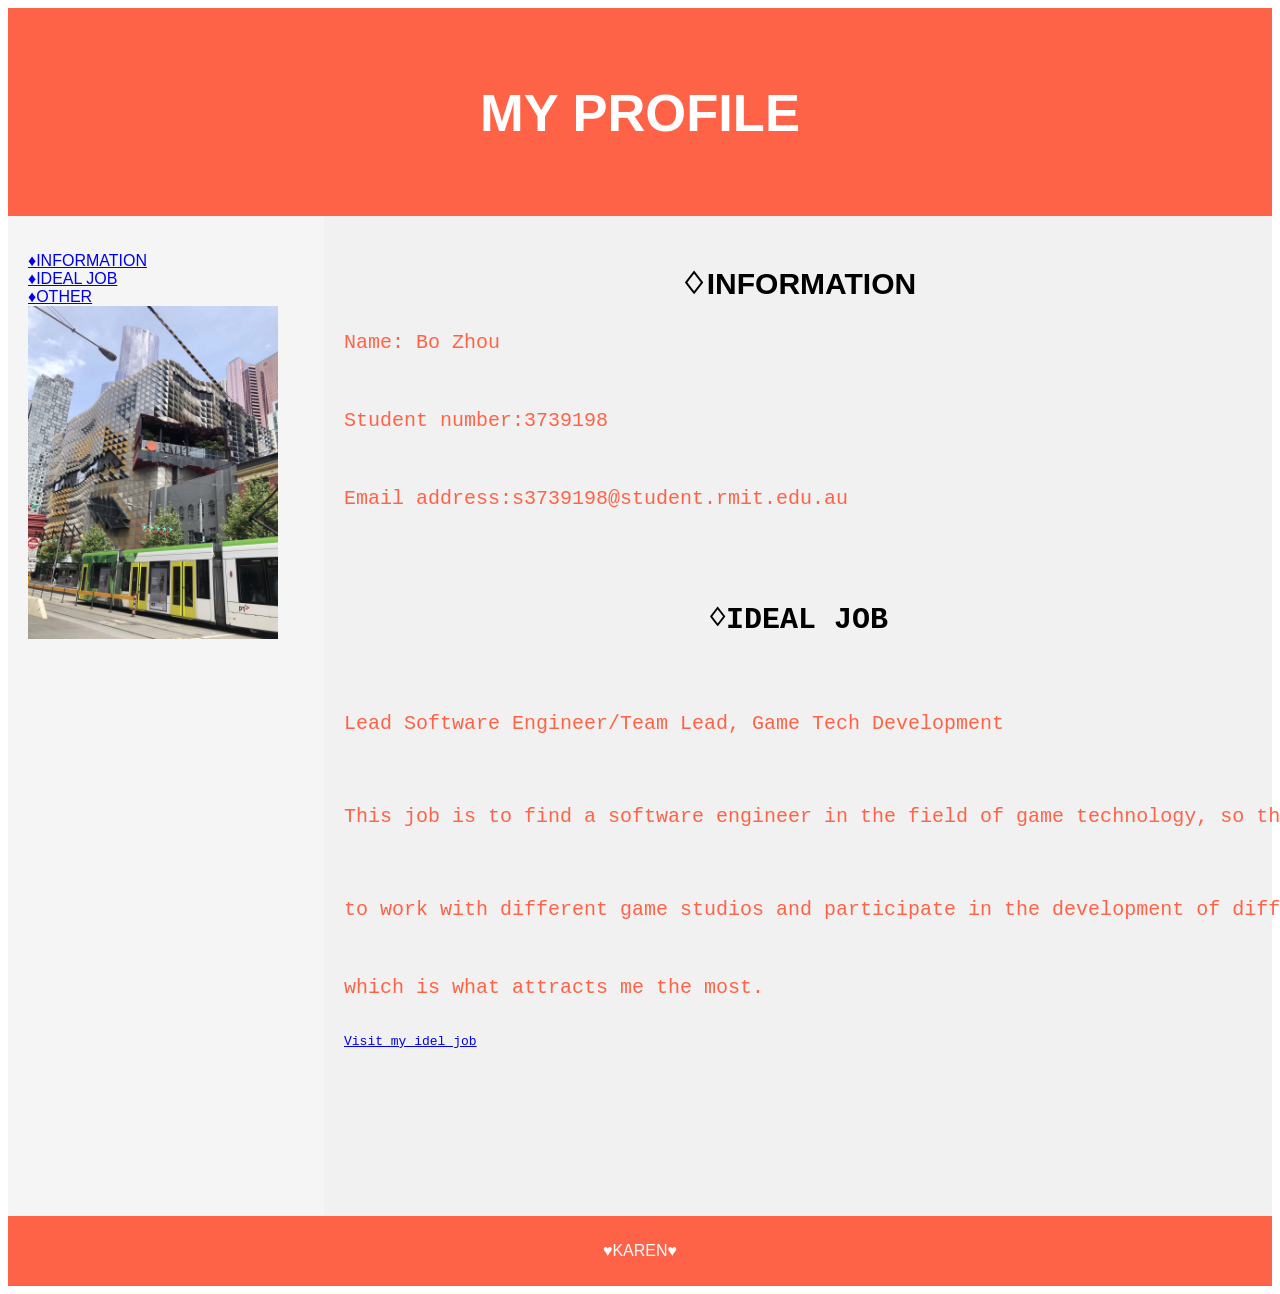
==== index.html @ 5225a4b3 "Rename profile.html to index.html" ====
<html lang="en">
<head>
<title>CSS Template</title>
<meta charset="utf-8">
<meta name="viewport" content="width=device-width, initial-scale=1">
<style>
* {
  box-sizing: border-box;
}

body {
  font-family: Arial, Helvetica, sans-serif;
 
}


header {
  background-color: tomato;
  padding: 30px;
  text-align: center;
  font-size: 35px;
  color: white;
}


nav {
  float: left;
  width: 25%;
  height: 1000px; 
  background: WhiteSmoke;
  padding: 20px;
}


nav ul {
  list-style-type: none;
  padding: 0;
 
}

article {
  float: left;
  padding: 20px;
  width: 75%;
  background-color: #f1f1f1;
  height: 1000px;
  
}


section:after {
  content: "";
  display: table;
  clear: both;
  
}


footer {
  background-color: tomato;
  padding: 10px;
  text-align: center;
  color: white;
}


@media (max-width: 1000px) {
  nav, article {
    width: 100%;
    height: auto;
  }
}
</style>
</head>
<body>



<header>
  <h2>MY PROFILE</h2>
</header>

<section>
  <nav>
    <ul>
      <li><a href="#">&diams;INFORMATION</a></li>
      <li><a href="#">&diams;IDEAL JOB</a></li>
      <li><a href="#">&diams;OTHER</a></li>
      <img src="IMG_3495.JPG" alt="rmit" width="250" height="333">
  
  </ul>
  </nav>
  
  <article>
    <h1 style="text-align: center;font-size:30px;">&#9826;INFORMATION</h1>
    <pre><p style="color:tomato;font-size:20px;">Name: Bo Zhou</p>
<p style="color:tomato;font-size:20px;">Student number:3739198</p>
<p style="color:tomato;font-size:20px;">Email address:s3739198@student.rmit.edu.au
</p>
    
    <h2 style="font-size:30px;text-align: center;">&#9826;IDEAL JOB</h2>
    <p style="color:tomato;font-size:20px;">Lead Software Engineer/Team Lead, Game Tech Development</p>
    
<pre><p style="color:tomato;font-size:20px;">This job is to find a software engineer in the field of game technology, so that I can have the opportunity 
</p>

<p style="color:tomato;font-size:20px;">to work with different game studios and participate in the development of different games, </p>
<p style="color:tomato;font-size:20px;">which is what attracts me the most.</p>
<a href="https://www.seek.com.au/job/50193987?type=standard#searchRequestToken=1/" title="Go to my ideal job section">Visit my idel job</a>


  </article>
</section>

<footer>
  <p>&hearts;KAREN&hearts;</p>
</footer>

</body>
</html>
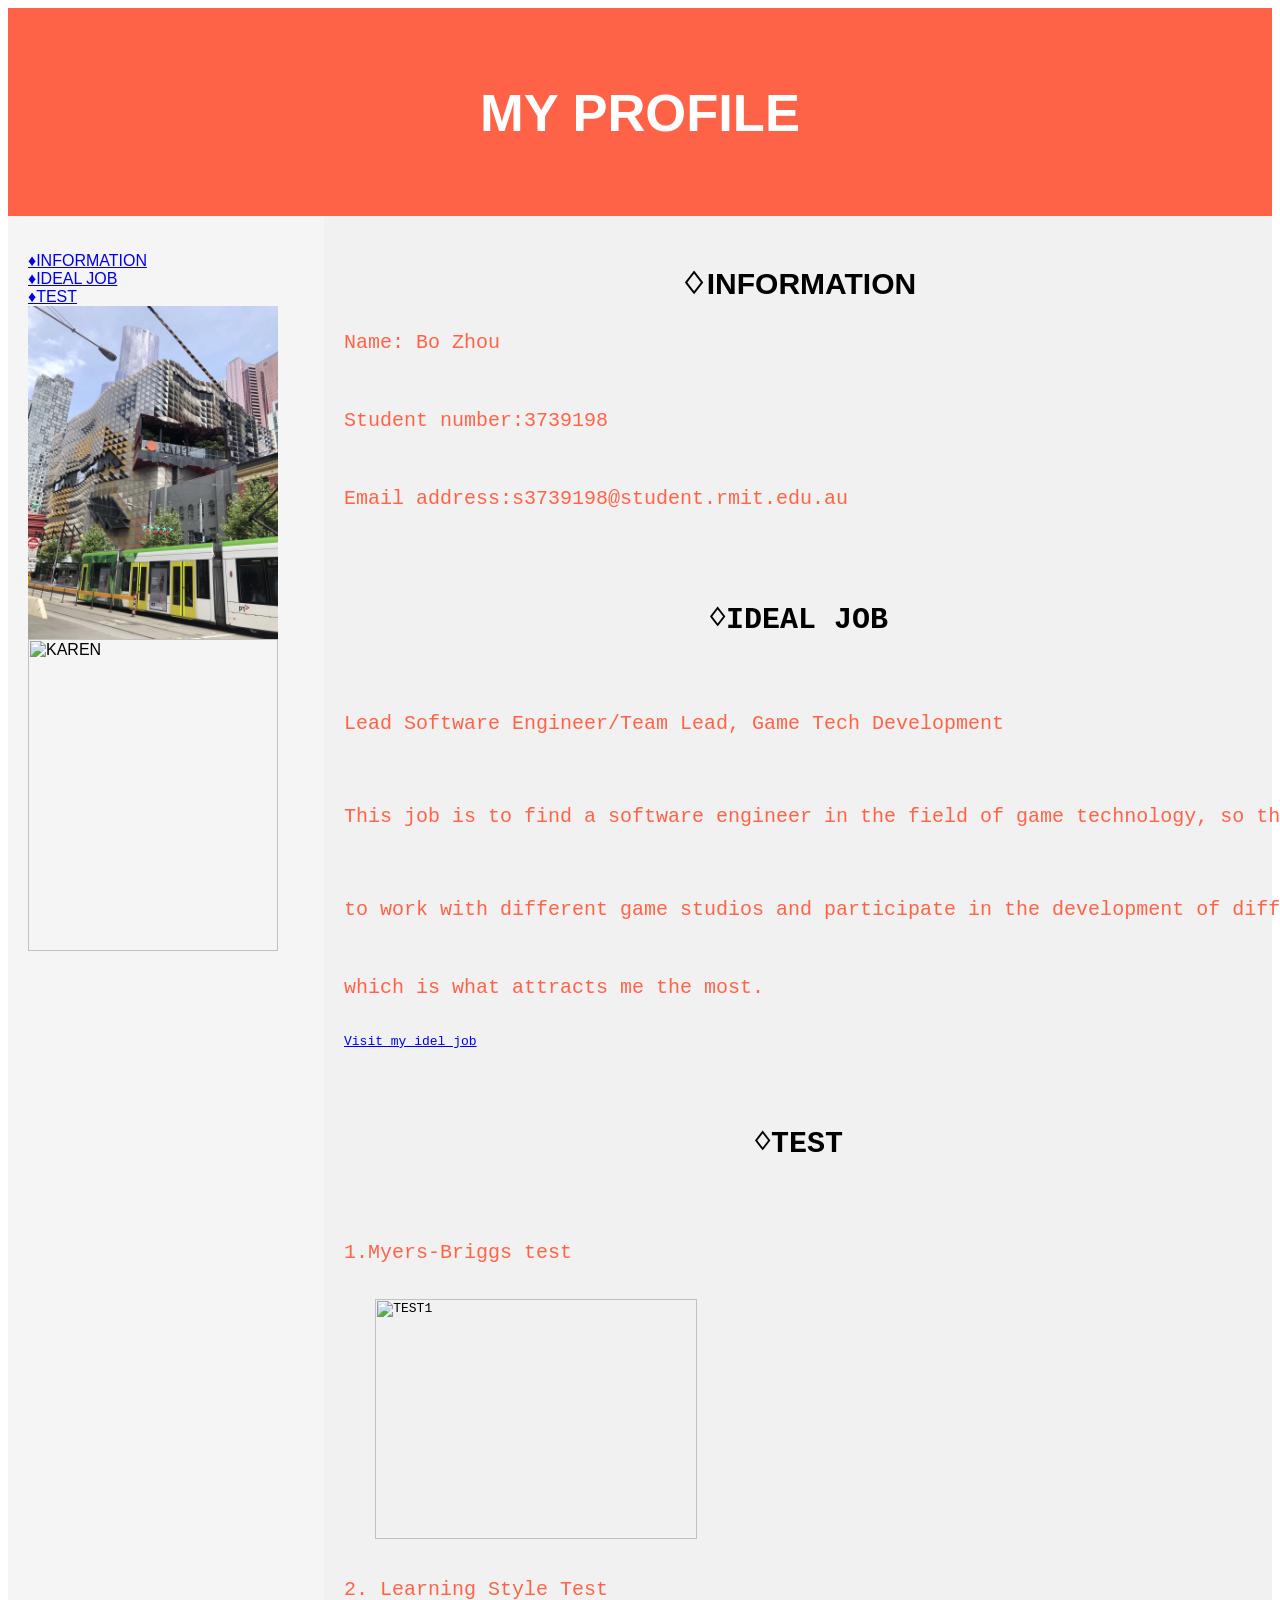
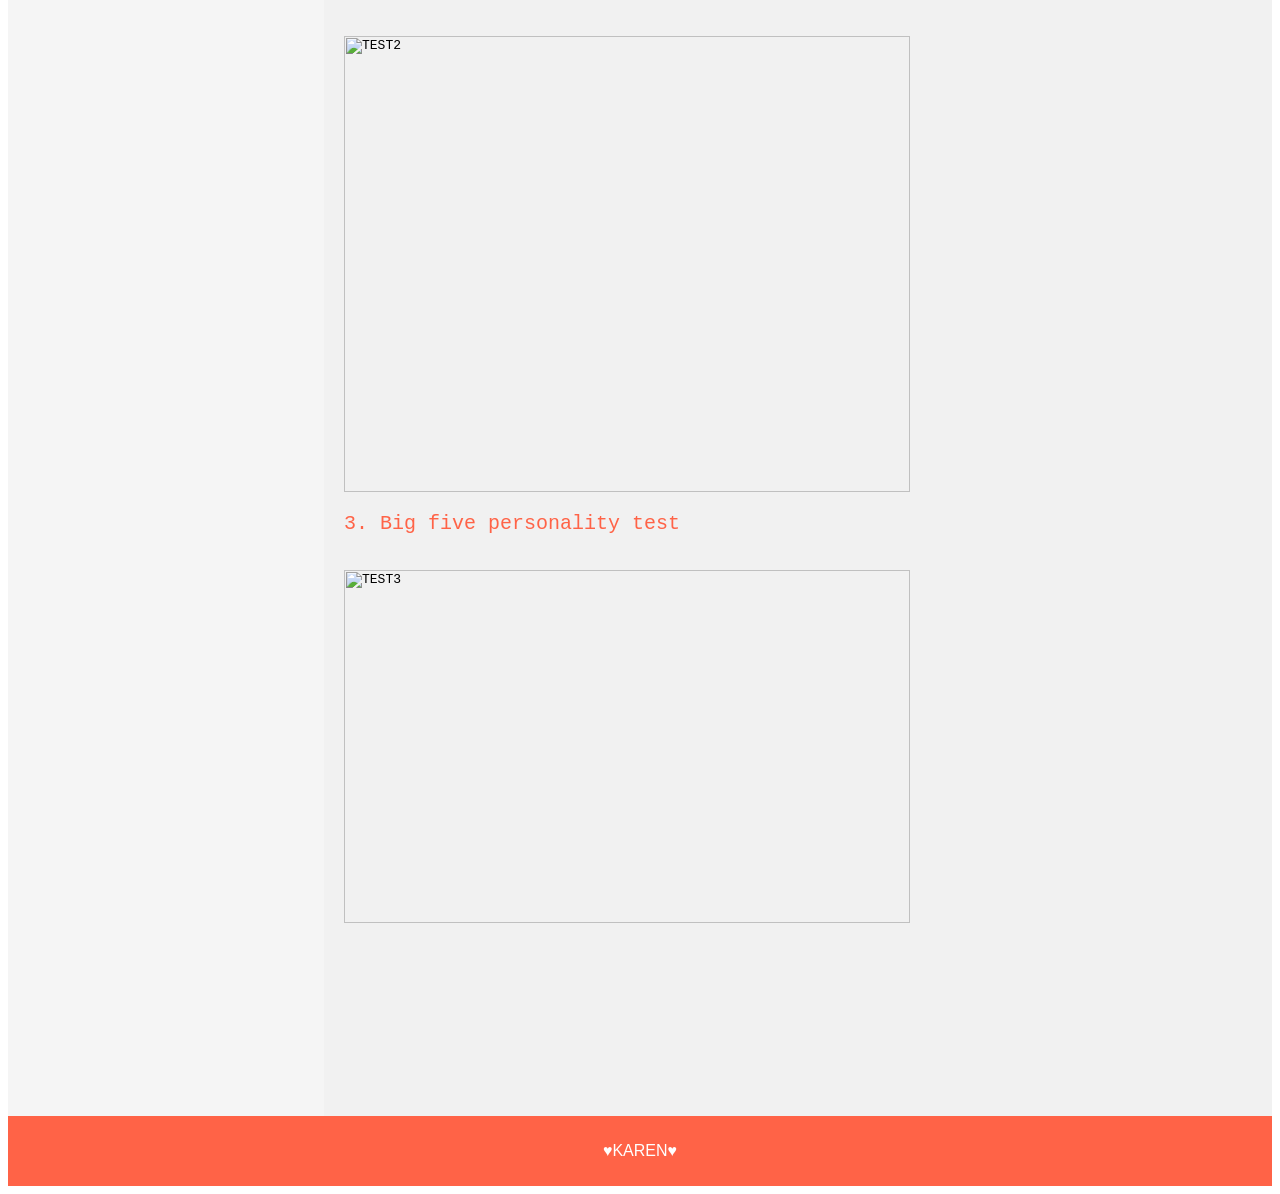
==== commit e645ea7a: "Update index.html" ====
--- a/index.html
+++ b/index.html
@@ -27,7 +27,7 @@
 nav {
   float: left;
   width: 25%;
-  height: 1000px; 
+  height: 2500px; 
   background: WhiteSmoke;
   padding: 20px;
 }
@@ -44,7 +44,7 @@
   padding: 20px;
   width: 75%;
   background-color: #f1f1f1;
-  height: 1000px;
+  height: 2500px;
   
 }
 
@@ -86,8 +86,9 @@
     <ul>
       <li><a href="#">&diams;INFORMATION</a></li>
       <li><a href="#">&diams;IDEAL JOB</a></li>
-      <li><a href="#">&diams;OTHER</a></li>
+      <li><a href="#">&diams;TEST</a></li>
       <img src="IMG_3495.JPG" alt="rmit" width="250" height="333">
+       <img src="PHOTO.JPG" alt="KAREN" width="250" height="312">
   
   </ul>
   </nav>
@@ -110,6 +111,16 @@
 <a href="https://www.seek.com.au/job/50193987?type=standard#searchRequestToken=1/" title="Go to my ideal job section">Visit my idel job</a>
 
 
+ <h3 style="font-size:30px;text-align: center;">&#9826;TEST</h2>
+    <p style="color:tomato;font-size:20px;">1.Myers-Briggs test</p>
+    <img src="T1.JPG" alt="TEST1" width="322" height="240">
+   
+<pre><p style="color:tomato;font-size:20px;">2. Learning Style Test</p>
+<img src="T2.JPG" alt="TEST2" width="566" height="456">
+<p style="color:tomato;font-size:20px;">3. Big five personality test</p>
+<img src="T3.JPG" alt="TEST3" width="566" height="353">
+
+
   </article>
 </section>
 
@@ -119,3 +130,5 @@
 
 </body>
 </html>
+
+
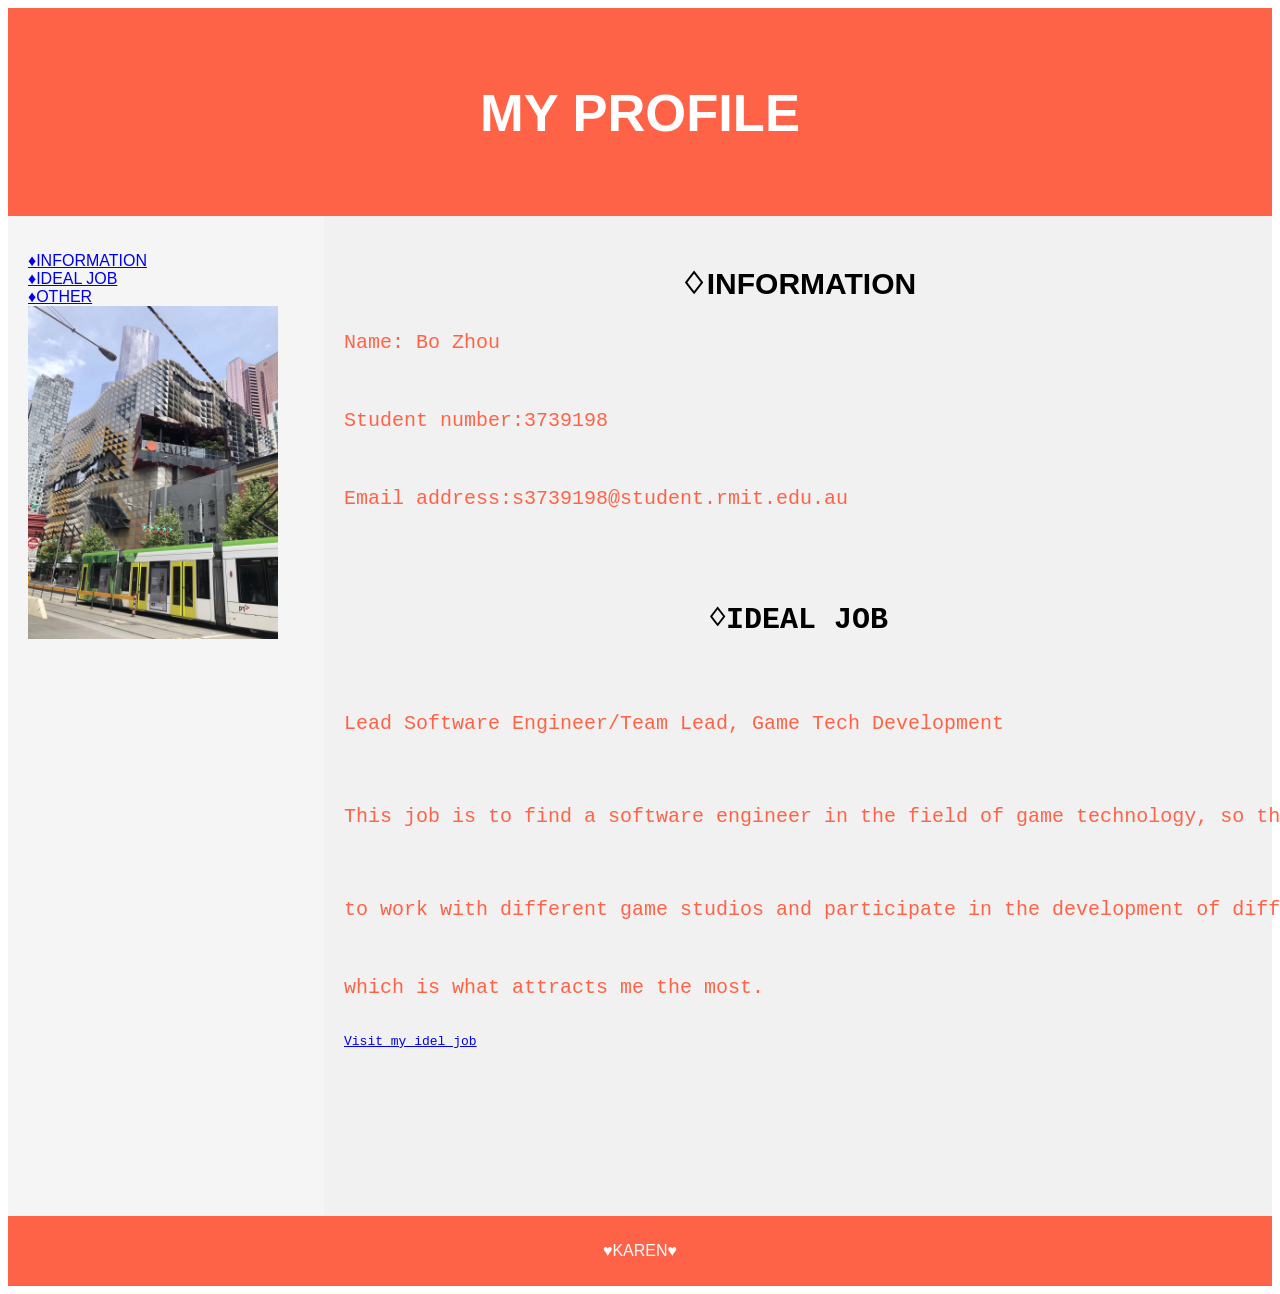
==== commit 7837df6e: "1" ====
--- a/index.html
+++ b/index.html
@@ -27,7 +27,7 @@
 nav {
   float: left;
   width: 25%;
-  height: 2500px; 
+  height: 1000px; 
   background: WhiteSmoke;
   padding: 20px;
 }
@@ -44,7 +44,7 @@
   padding: 20px;
   width: 75%;
   background-color: #f1f1f1;
-  height: 2500px;
+  height: 1000px;
   
 }
 
@@ -86,9 +86,8 @@
     <ul>
       <li><a href="#">&diams;INFORMATION</a></li>
       <li><a href="#">&diams;IDEAL JOB</a></li>
-      <li><a href="#">&diams;TEST</a></li>
+      <li><a href="#">&diams;OTHER</a></li>
       <img src="IMG_3495.JPG" alt="rmit" width="250" height="333">
-       <img src="PHOTO.JPG" alt="KAREN" width="250" height="312">
   
   </ul>
   </nav>
@@ -111,16 +110,6 @@
 <a href="https://www.seek.com.au/job/50193987?type=standard#searchRequestToken=1/" title="Go to my ideal job section">Visit my idel job</a>
 
 
- <h3 style="font-size:30px;text-align: center;">&#9826;TEST</h2>
-    <p style="color:tomato;font-size:20px;">1.Myers-Briggs test</p>
-    <img src="T1.JPG" alt="TEST1" width="322" height="240">
-   
-<pre><p style="color:tomato;font-size:20px;">2. Learning Style Test</p>
-<img src="T2.JPG" alt="TEST2" width="566" height="456">
-<p style="color:tomato;font-size:20px;">3. Big five personality test</p>
-<img src="T3.JPG" alt="TEST3" width="566" height="353">
-
-
   </article>
 </section>
 
@@ -130,5 +119,3 @@
 
 </body>
 </html>
-
-
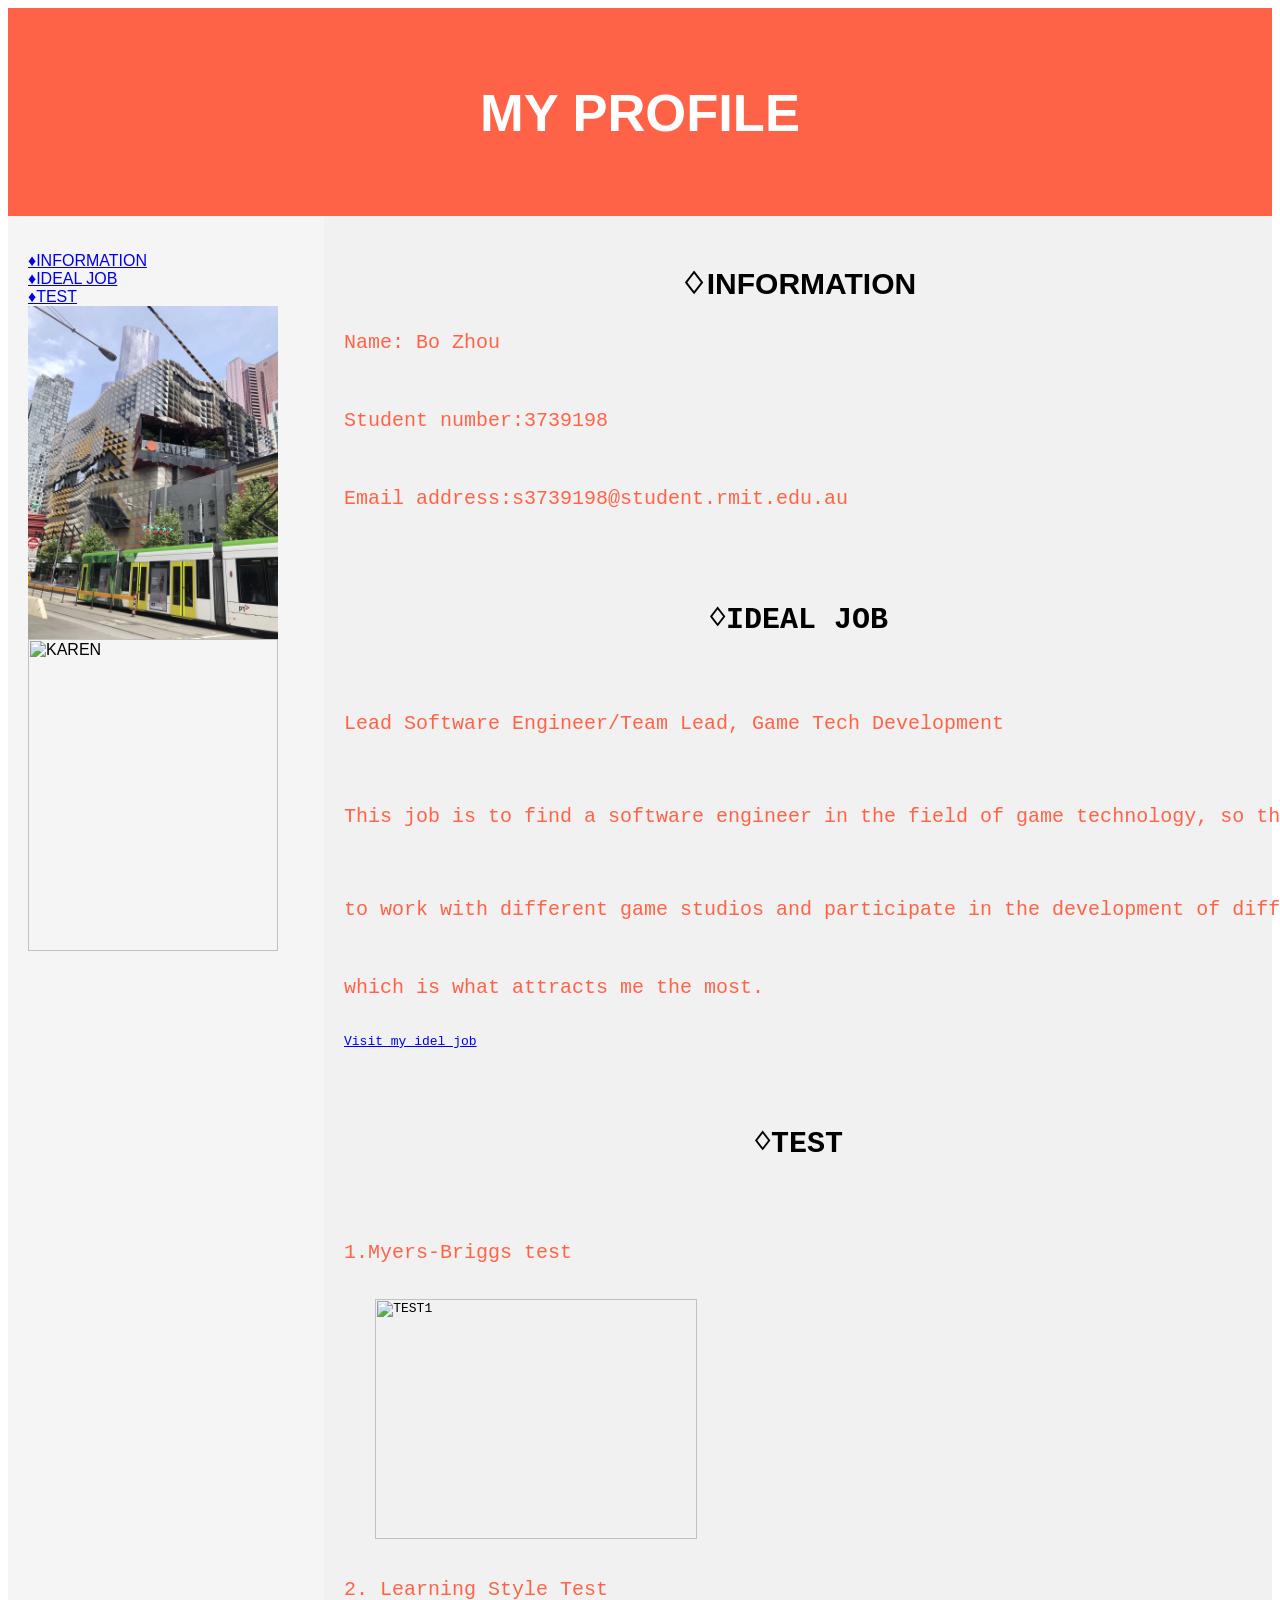
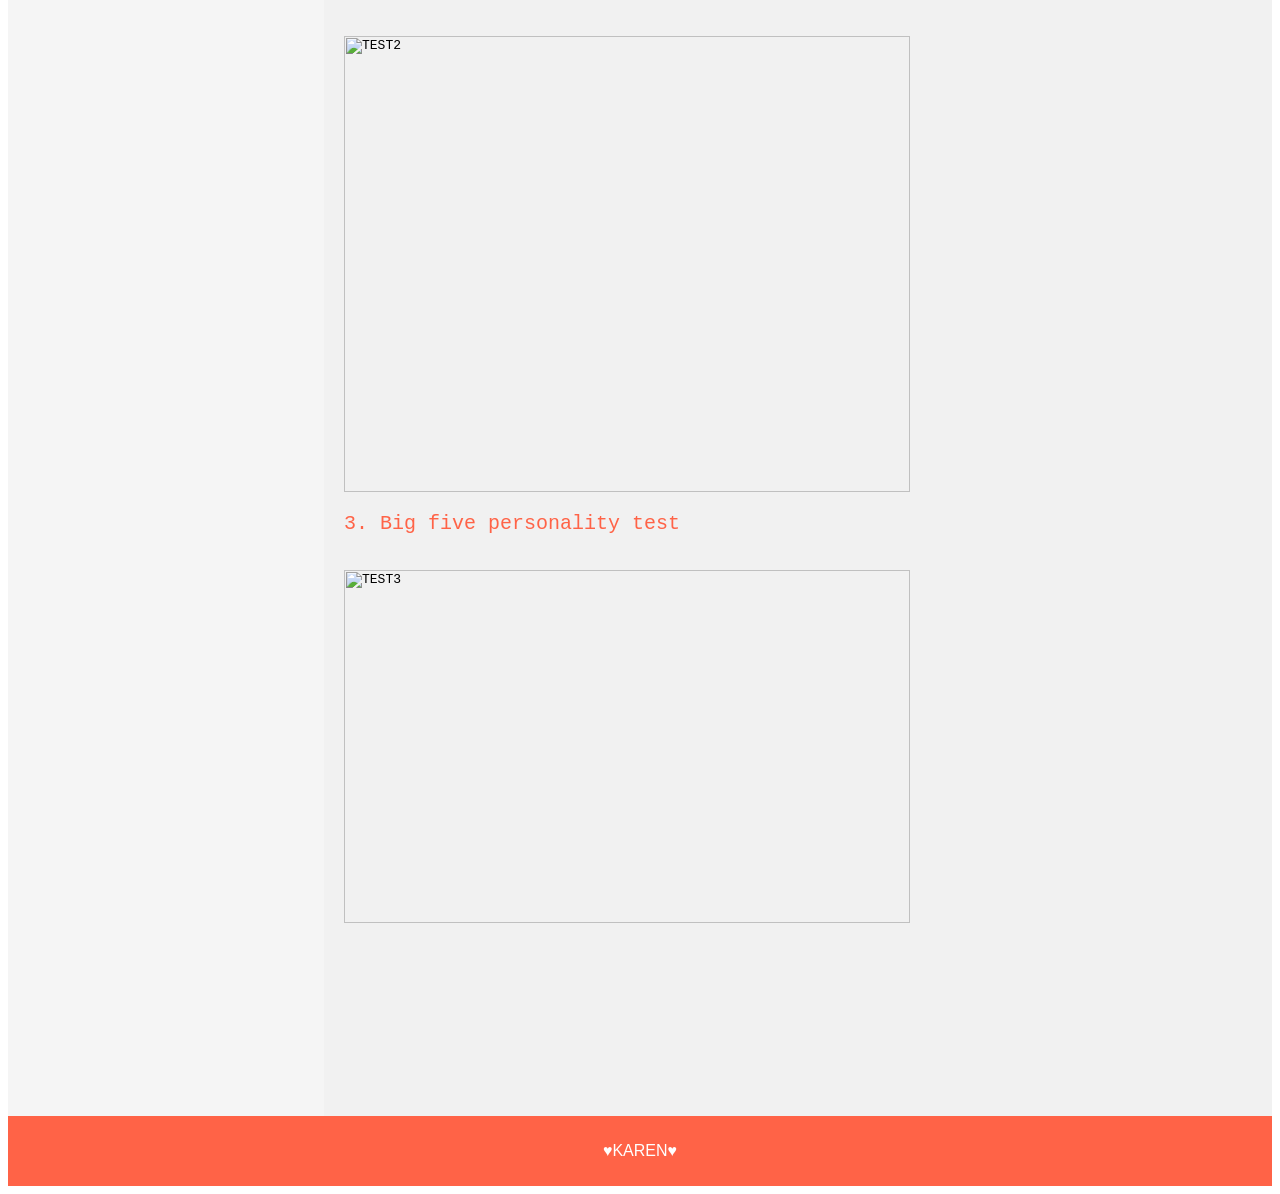
==== commit 1a5ff2a6: "Merge branch 'master' of https://github.com/karen0919/cosc1078a1" ====
--- a/index.html
+++ b/index.html
@@ -27,7 +27,7 @@
 nav {
   float: left;
   width: 25%;
-  height: 1000px; 
+  height: 2500px; 
   background: WhiteSmoke;
   padding: 20px;
 }
@@ -44,7 +44,7 @@
   padding: 20px;
   width: 75%;
   background-color: #f1f1f1;
-  height: 1000px;
+  height: 2500px;
   
 }
 
@@ -86,8 +86,9 @@
     <ul>
       <li><a href="#">&diams;INFORMATION</a></li>
       <li><a href="#">&diams;IDEAL JOB</a></li>
-      <li><a href="#">&diams;OTHER</a></li>
+      <li><a href="#">&diams;TEST</a></li>
       <img src="IMG_3495.JPG" alt="rmit" width="250" height="333">
+       <img src="PHOTO.JPG" alt="KAREN" width="250" height="312">
   
   </ul>
   </nav>
@@ -110,6 +111,16 @@
 <a href="https://www.seek.com.au/job/50193987?type=standard#searchRequestToken=1/" title="Go to my ideal job section">Visit my idel job</a>
 
 
+ <h3 style="font-size:30px;text-align: center;">&#9826;TEST</h2>
+    <p style="color:tomato;font-size:20px;">1.Myers-Briggs test</p>
+    <img src="T1.JPG" alt="TEST1" width="322" height="240">
+   
+<pre><p style="color:tomato;font-size:20px;">2. Learning Style Test</p>
+<img src="T2.JPG" alt="TEST2" width="566" height="456">
+<p style="color:tomato;font-size:20px;">3. Big five personality test</p>
+<img src="T3.JPG" alt="TEST3" width="566" height="353">
+
+
   </article>
 </section>
 
@@ -119,3 +130,5 @@
 
 </body>
 </html>
+
+
